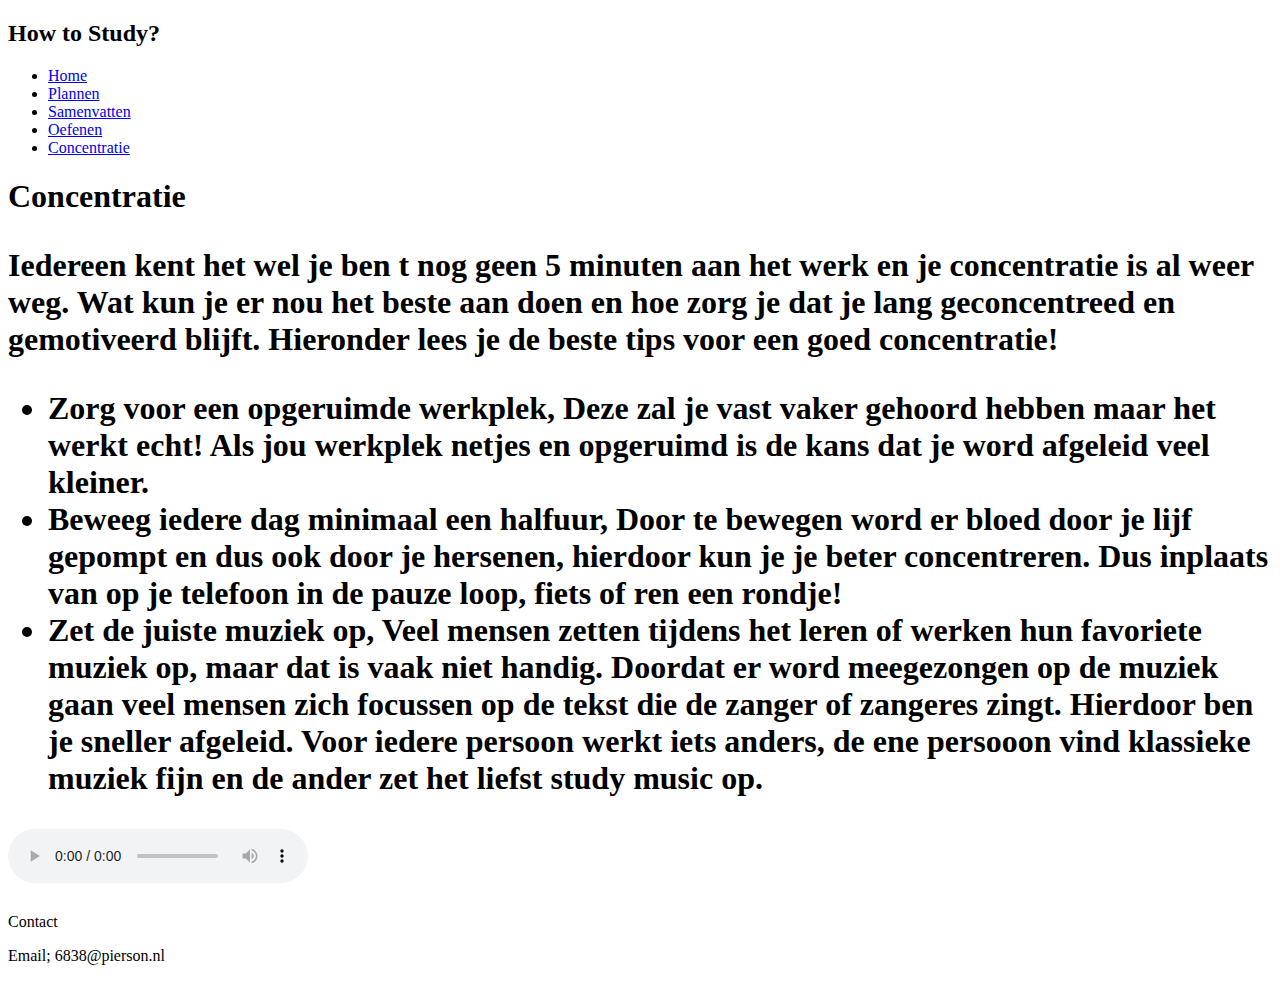
==== Concentratie.html @ a2185604 "Add files via upload" ====
<!DOCTYPE html>
<html lang="en">
<head>
<title> Study with Myrte</title>
<link rel="stylesheet" href="css/stylesheet.css" />
<header>
  <h2>How to Study?</h2>
</header>

<section>
  <nav>
    <ul>
      <li><a href="Home.html">Home</a></li>
      <li><a href="Plannen.html">Plannen</a></li>
      <li><a href="Samenvatten.html">Samenvatten</a></li>
      <li><a href="Oefenen.html">Oefenen</a></li>
      <li><a href="Concentratie.html">Concentratie</a></li>
    </ul>
  </nav>
<article>

  <h1>Concentratie<h1>
    <p> Iedereen kent het wel je ben t nog geen 5 minuten aan het werk en je concentratie is al weer weg. Wat kun je er nou het beste aan doen en hoe zorg je dat je lang geconcentreed en gemotiveerd blijft. Hieronder lees je de beste tips voor een goed concentratie!<p>

<ul>
  <li>Zorg voor een opgeruimde werkplek, Deze zal je vast vaker gehoord hebben maar het werkt echt! Als jou werkplek netjes en opgeruimd is de kans dat je word afgeleid veel kleiner.</li>
  <li>Beweeg iedere dag minimaal een halfuur, Door te bewegen word er bloed door je lijf gepompt en dus ook door je hersenen, hierdoor kun je je beter concentreren. Dus inplaats van op je telefoon in de pauze loop, fiets of ren een rondje!</li>
  <li>Zet de juiste muziek op, Veel mensen zetten tijdens het leren of werken hun favoriete muziek op, maar dat is vaak niet handig. Doordat er word meegezongen op de muziek gaan veel mensen zich focussen op de tekst die de zanger of zangeres zingt. Hierdoor ben je sneller afgeleid. Voor iedere persoon werkt iets anders, de ene persooon vind klassieke muziek fijn en de ander zet het liefst study music op. </li>
</ul>
<audio controls>

  <source src="G:\Mijn Drive\website\music\10 Minute Timer - Calm and Relaxing Music.mp3" type="audio/mpeg">
Your browser does not support the audio element.
</audio>
  <article>
  
</section>

<footer>
<p> Contact</p>
<p> Email; 6838@pierson.nl </p>
</footer>


</body>
</html>
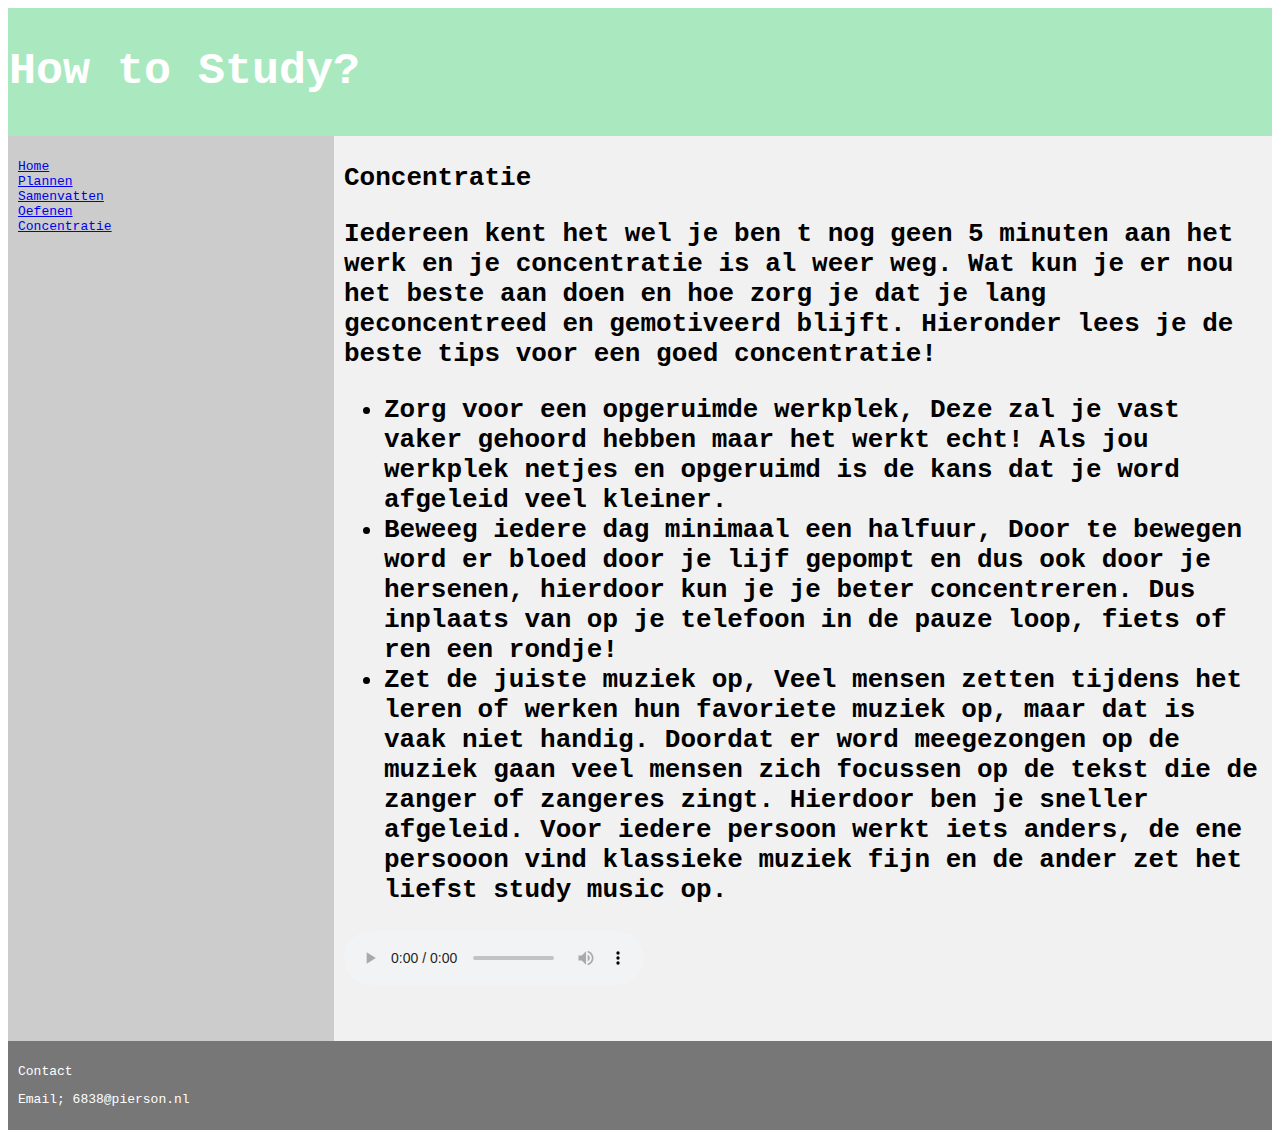
==== commit 9337f74c: "Update Concentratie.html" ====
--- a/Concentratie.html
+++ b/Concentratie.html
@@ -2,7 +2,7 @@
 <html lang="en">
 <head>
 <title> Study with Myrte</title>
-<link rel="stylesheet" href="css/stylesheet.css" />
+<link rel="stylesheet" href="stylesheet.css" />
 <header>
   <h2>How to Study?</h2>
 </header>
--- a/stylesheet.css
+++ b/stylesheet.css
@@ -0,0 +1,69 @@
+<style>
+<meta charset="utf-8">
+<meta name="viewport" content="width=device-width, initial-scale=1">
+
+* {
+  box-sizing: border-box;
+}
+
+body {
+  font-family: monospace;
+}
+
+/* Style the header */
+header {
+  background-color: #aae9c0;
+  padding: 1px;
+  border:1px #dfffff ;
+  text-align: left;
+  font-size: 30px;
+  color: #ffffff ;
+
+}
+
+/* Container for flexboxes */
+section {
+  display: -webkit-flex;
+  display: flex;
+}
+
+/* Style the navigation menu */
+nav {
+  -webkit-flex: 1;
+  -ms-flex: 1;
+  flex: 1;
+  background: #ccc;
+  padding: 10px;
+}
+
+/* Style the list inside the menu */
+nav ul {
+  list-style-type: none;
+  padding: 0;
+}
+
+/* Style the content */
+article {
+  -webkit-flex: 3;
+  -ms-flex: 3;
+  flex: 3;
+  background-color: #f1f1f1;
+  padding: 10px;
+}
+
+/* Style the footer */
+footer {
+  background-color: #777;
+  padding: 10px;
+  text-align: left;
+  color: white;
+}
+
+/* Responsive layout - makes the menu and the content (inside the section) sit on top of each other instead of next to each other */
+@media (max-width: 600px) {
+  section {
+    -webkit-flex-direction: column;
+    flex-direction: column;
+  }
+
+</style>
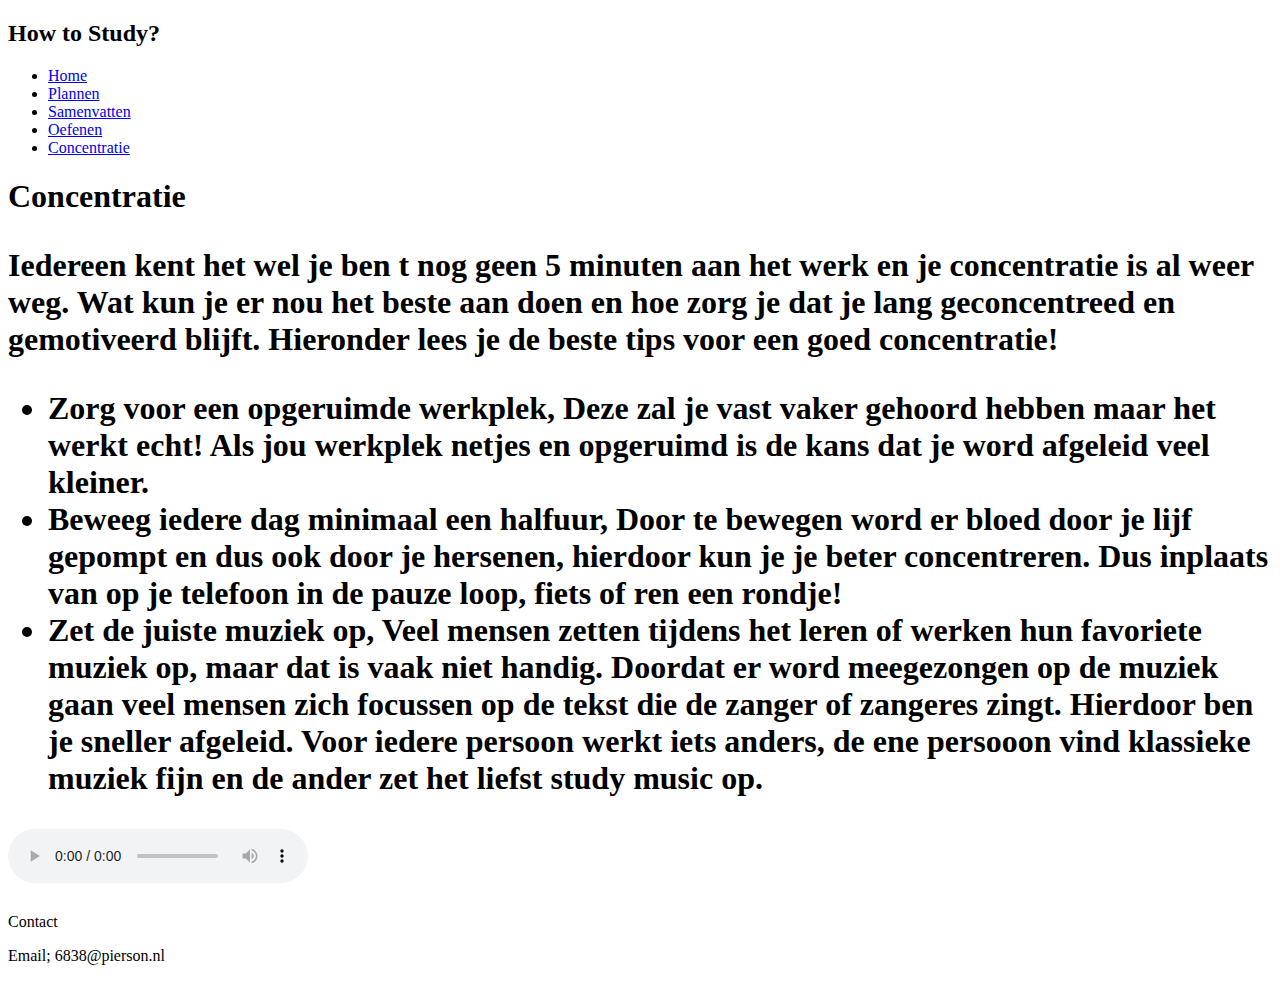
==== commit d0837a29: "Add files via upload" ====
--- a/Concentratie.html
+++ b/Concentratie.html
@@ -2,7 +2,7 @@
 <html lang="en">
 <head>
 <title> Study with Myrte</title>
-<link rel="stylesheet" href="stylesheet.css" />
+<link rel="stylesheet" href="css/stylesheet.css" />
 <header>
   <h2>How to Study?</h2>
 </header>
